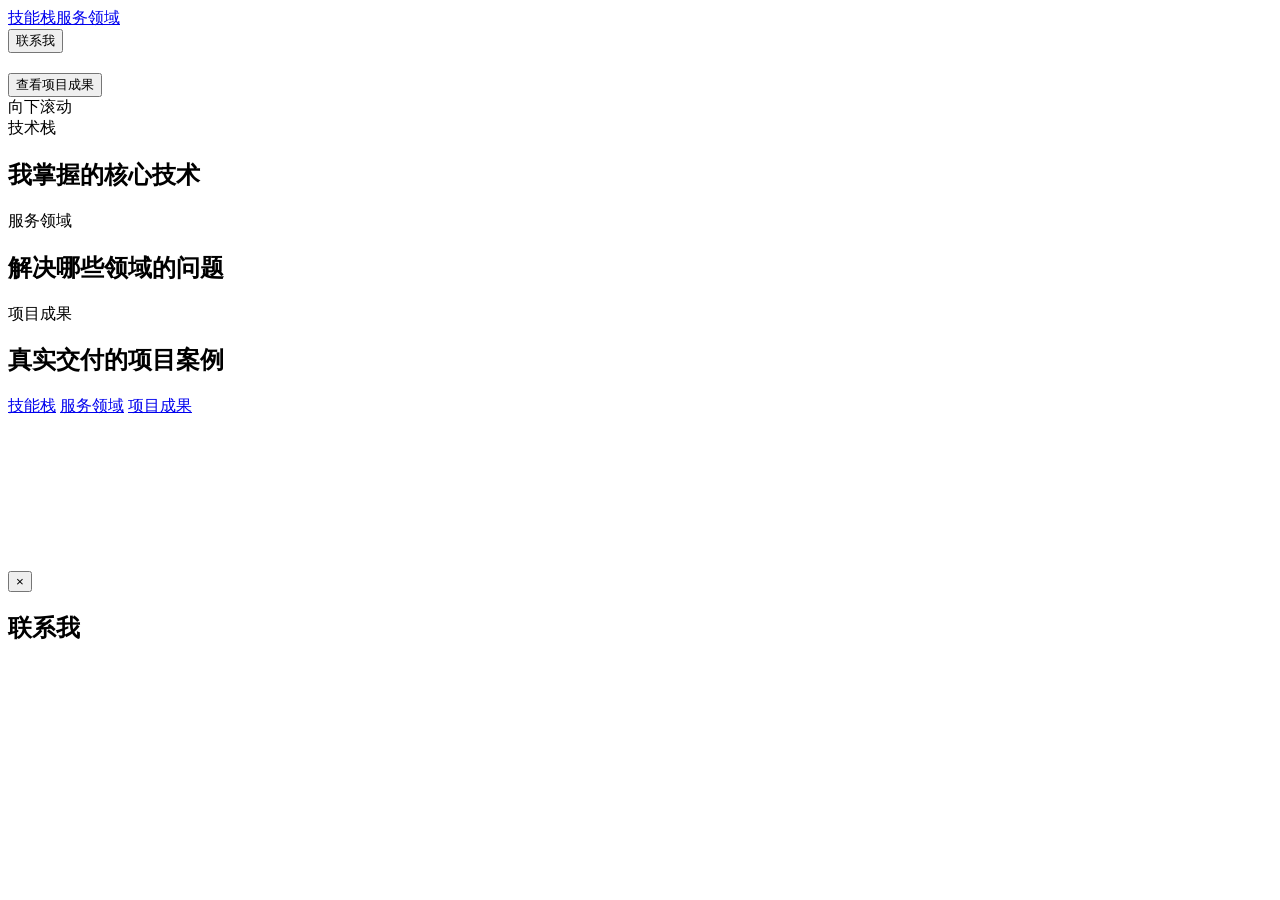
==== frontend/index.html @ eb40c588 "Initial commit: personal tech blog site Co-authored-by: Cursor <cursoragent@cursor.com>" ====
<!DOCTYPE html>
<html lang="zh-CN">
<head>
    <meta charset="UTF-8" />
    <meta name="viewport" content="width=device-width, initial-scale=1" />
    <title>于洋洋 · 技术博客</title>
    <meta name="description" content="逆向爬虫 / 全栈自动化工程师。Web 逆向、大规模数据采集、RPA 自动化、风控对抗。" />
    <link rel="stylesheet" href="/css/style.css" />
</head>
<body>
    <div class="landing-page">
        <header>
            <div style="display: flex; align-items: center;">
                <a href="/" class="brand" id="brandLogo"></a>
                <a href="#skills" class="nav-link">技能栈</a>
                <a href="#domain-1" class="nav-link nav-link-secondary">服务领域</a>
            </div>
            <div class="header-buttons">
                <button class="btn-primary" id="contactBtn">联系我</button>
            </div>
        </header>

        <section class="hero" id="hero">
            <div class="bg-grid"></div>
            <h1 id="heroTitle">
                <span id="titlePrefix"></span><span id="gradientWord" class="gradient-word"></span><span class="cursor" id="titleCursor"></span>
            </h1>
            <p class="subtitle" id="heroSubtitle"><span id="subtitleText"></span><span class="cursor" id="subtitleCursor"></span></p>
            <p class="description" id="heroDesc"></p>
            <div class="cta-group" id="heroCta">
                <button class="cta-btn" id="ctaBtn">查看项目成果</button>
            </div>
            <div class="scroll-indicator" id="scrollIndicator">
                <div class="mouse"><div class="mouse-wheel"></div></div>
                <span>向下滚动</span>
            </div>
        </section>

        <nav class="side-nav" id="sideNav"></nav>

        <section class="stats-section" id="stats">
            <div class="stats-grid" id="statsGrid"></div>
        </section>

        <section class="skills-section" id="skills">
            <div class="section-header">
                <div class="section-label">技术栈</div>
                <h2 class="section-title">我掌握的<span>核心技术</span></h2>
            </div>
            <div class="skills-grid" id="skillsGrid"></div>
        </section>

        <section class="pain-section">
            <div class="pain-header">
                <div class="pain-label">服务领域</div>
                <h2 class="pain-title">解决<span>哪些领域</span>的问题</h2>
            </div>
            <div class="pain-items" id="domainItems"></div>
        </section>

        <section class="projects-section" id="projects">
            <div class="section-header">
                <div class="section-label">项目成果</div>
                <h2 class="section-title">真实交付的<span>项目案例</span></h2>
            </div>
            <div class="projects-grid" id="projectsGrid"></div>
        </section>

        <footer>
            <div class="footer-contact" id="footerContact"></div>
            <div class="footer-links">
                <a href="#skills">技能栈</a>
                <a href="#domain-1">服务领域</a>
                <a href="#projects">项目成果</a>
            </div>
            <div class="footer-copy" id="footerCopy"></div>
        </footer>
    </div>

    <canvas id="particleCanvas"></canvas>

    <div class="contact-modal" id="contactModal" aria-hidden="true">
        <div class="contact-modal-backdrop" id="contactModalBackdrop"></div>
        <div class="contact-modal-panel" role="dialog" aria-labelledby="contactModalTitle">
            <button class="contact-modal-close" id="contactModalClose" aria-label="关闭">×</button>
            <h2 class="contact-modal-title" id="contactModalTitle">联系我</h2>
            <div class="contact-modal-body" id="contactModalBody"></div>
        </div>
    </div>

    <script type="module" src="/js/main.js"></script>
</body>
</html>
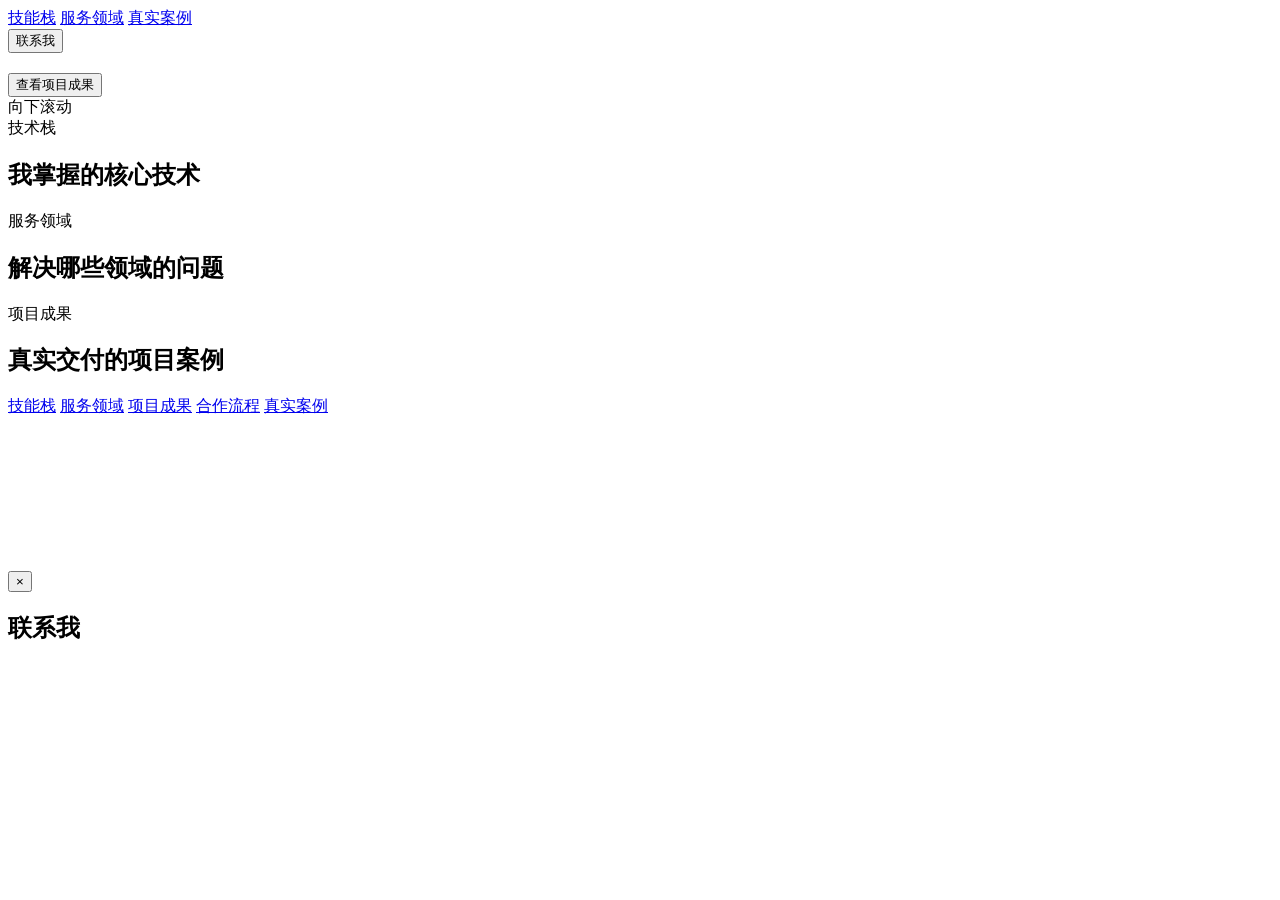
==== commit 82f59aeb: "chore: sync elphant-route project" ====
--- a/frontend/index.html
+++ b/frontend/index.html
@@ -3,17 +3,18 @@
 <head>
     <meta charset="UTF-8" />
     <meta name="viewport" content="width=device-width, initial-scale=1" />
-    <title>于洋洋 · 技术博客</title>
+    <title>洋洋 · 技术博客</title>
     <meta name="description" content="逆向爬虫 / 全栈自动化工程师。Web 逆向、大规模数据采集、RPA 自动化、风控对抗。" />
     <link rel="stylesheet" href="/css/style.css" />
 </head>
 <body>
     <div class="landing-page">
         <header>
-            <div style="display: flex; align-items: center;">
+            <div class="header-nav">
                 <a href="/" class="brand" id="brandLogo"></a>
                 <a href="#skills" class="nav-link">技能栈</a>
                 <a href="#domain-1" class="nav-link nav-link-secondary">服务领域</a>
+                <a href="/cases" class="nav-link">真实案例</a>
             </div>
             <div class="header-buttons">
                 <button class="btn-primary" id="contactBtn">联系我</button>
@@ -25,6 +26,7 @@
             <h1 id="heroTitle">
                 <span id="titlePrefix"></span><span id="gradientWord" class="gradient-word"></span><span class="cursor" id="titleCursor"></span>
             </h1>
+            <p class="hero-positioning" id="heroPositioning"></p>
             <p class="subtitle" id="heroSubtitle"><span id="subtitleText"></span><span class="cursor" id="subtitleCursor"></span></p>
             <p class="description" id="heroDesc"></p>
             <div class="cta-group" id="heroCta">
@@ -62,8 +64,18 @@
             <div class="section-header">
                 <div class="section-label">项目成果</div>
                 <h2 class="section-title">真实交付的<span>项目案例</span></h2>
+                <p class="section-intro" id="projectsIntro"></p>
             </div>
             <div class="projects-grid" id="projectsGrid"></div>
+        </section>
+
+        <section class="process-section" id="process">
+            <div class="section-header">
+                <div class="section-label" id="processLabel"></div>
+                <h2 class="section-title" id="processTitle"></h2>
+                <p class="section-intro" id="processNote"></p>
+            </div>
+            <div class="process-steps" id="processSteps"></div>
         </section>
 
         <footer>
@@ -72,6 +84,8 @@
                 <a href="#skills">技能栈</a>
                 <a href="#domain-1">服务领域</a>
                 <a href="#projects">项目成果</a>
+                <a href="#process">合作流程</a>
+                <a href="/cases">真实案例</a>
             </div>
             <div class="footer-copy" id="footerCopy"></div>
         </footer>
